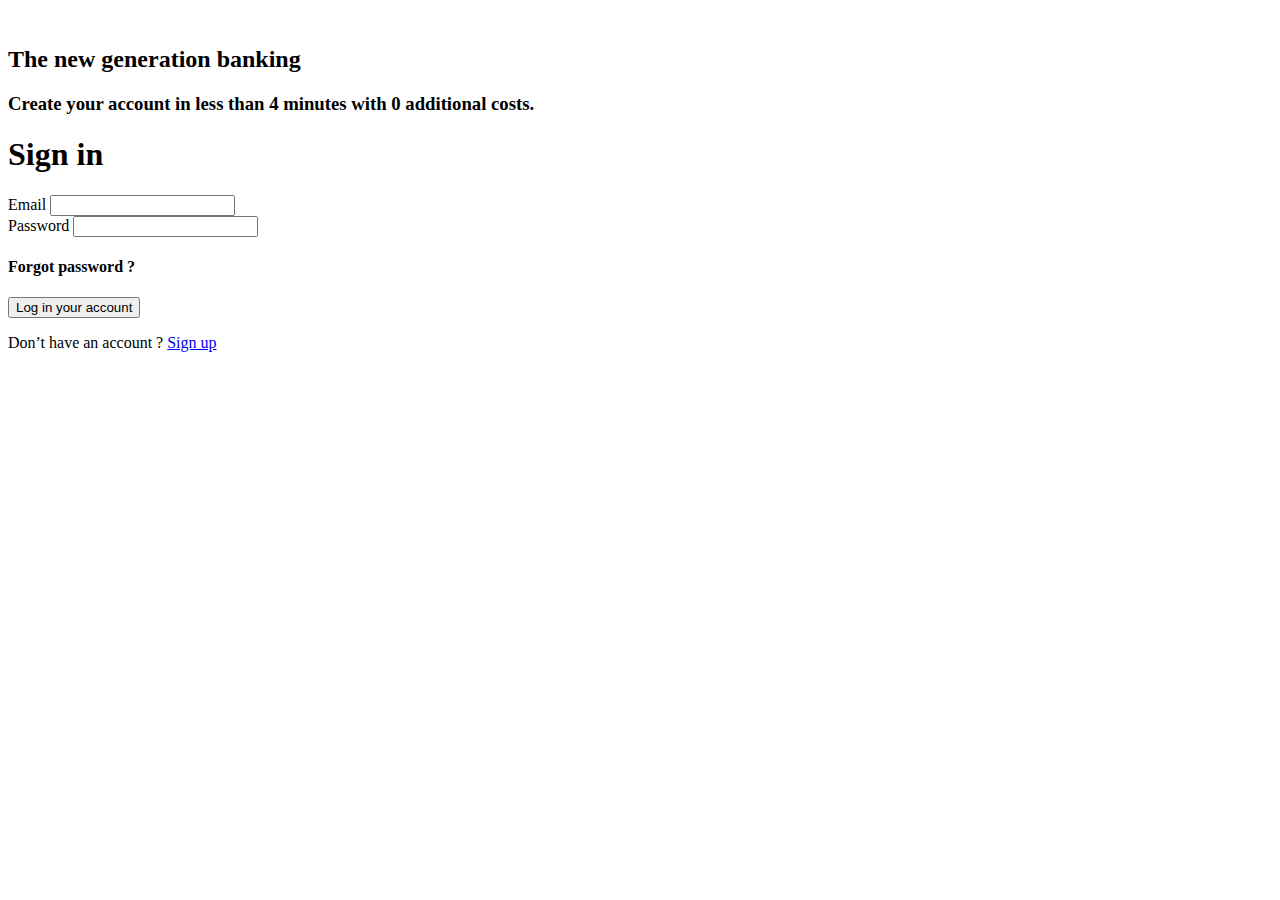
==== index.html @ 668b6afe "Update code" ====
<!DOCTYPE html>
<html lang="fr">
<head>
    <meta charset="UTF-8">
    <link href="https://fonts.googleapis.com/css2?family=Nunito+Sans:ital,wght@0,200;0,300;0,400;0,600;0,700;0,800;0,900;1,200;1,300;1,400;1,600;1,700;1,800;1,900&display=swap" rel="stylesheet">
    <title>Bank Inc - Sign in</title>
    <link href="style.css" rel="stylesheet">
</head>
<body>
  <main>
    <section class="visual">
      <div>
        <img src="assets/logo.svg" alt="">
        <h2>The new generation banking</h2>
        <h3>Create your account in less than 4 minutes with 0 additional costs.</h3>
      </div>
    </section>
    <section class="form">
      <form action="index.html" method="post">
        <h1>Sign in</h1>
        <div class="inputs">
          <label class="txt_description" for="email-input">Email</label>
          <input class="body_txt" id="email-input" type="email" placeholder="" name="email" required>
        </div>
        <div class="inputs">
          <label class="txt_description" for="password-input">Password</label>
          <input class="body_txt" id="password-input" type="password" placeholder="" name="password" required>
        </div>
        <h4>Forgot password ?</h4>
        <input type="submit" class='button_default button_txt js-submit-login-button' value="Log in your account" >
        <p class="body_txt">Don’t have an account ? <a class="accentuation" href="signup.html">Sign up</a></p>
      </form>
    </section>
  </main>
  <script src="script.js" ></script>
</body>
</html>
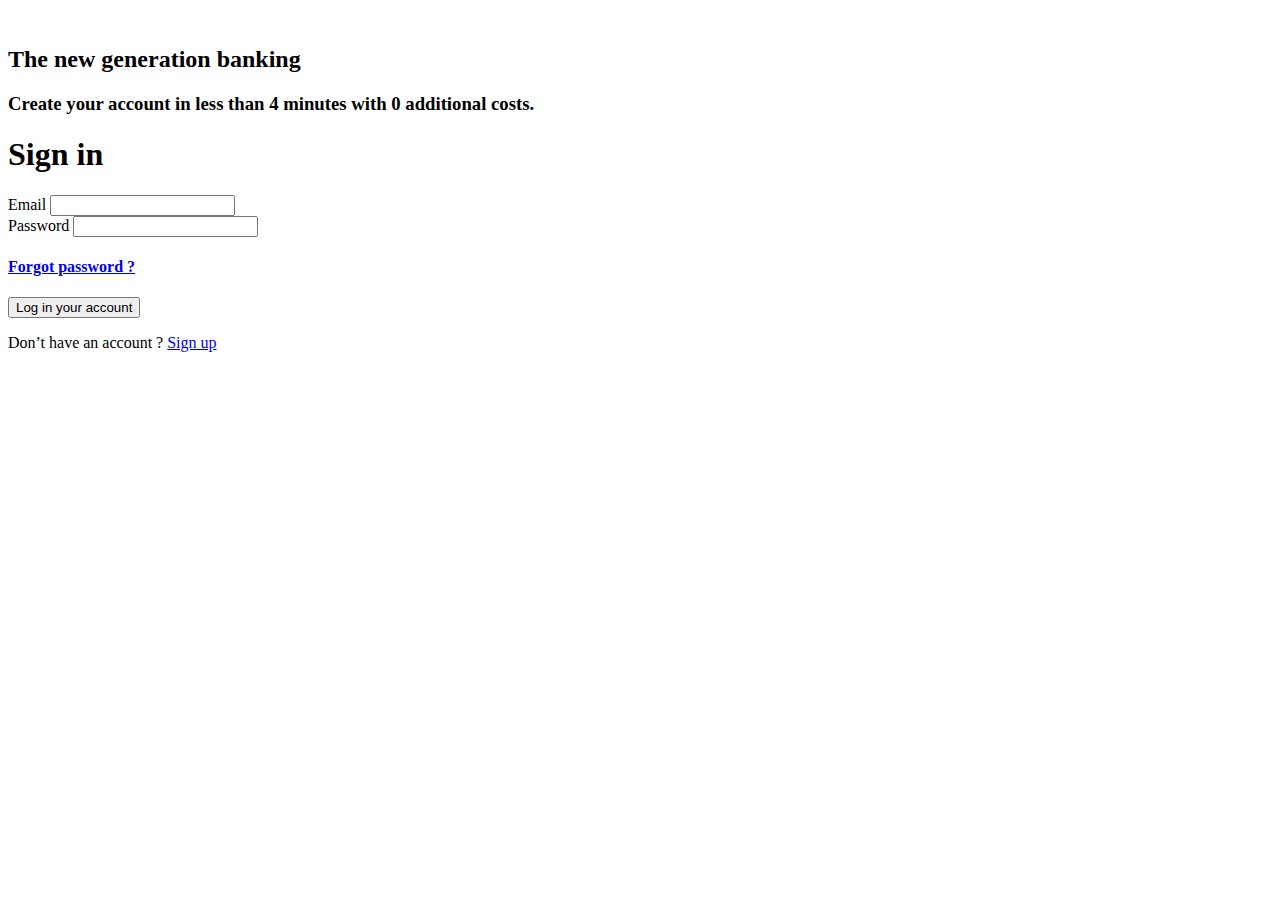
==== commit 6248a9fd: "Unsee's class forget" ====
--- a/index.html
+++ b/index.html
@@ -5,6 +5,7 @@
     <link href="https://fonts.googleapis.com/css2?family=Nunito+Sans:ital,wght@0,200;0,300;0,400;0,600;0,700;0,800;0,900;1,200;1,300;1,400;1,600;1,700;1,800;1,900&display=swap" rel="stylesheet">
     <title>Bank Inc - Sign in</title>
     <link href="style.css" rel="stylesheet">
+    <link href="styles/style_signin.css" rel="stylesheet">
 </head>
 <body>
   <main>
@@ -22,13 +23,13 @@
           <label class="txt_description" for="email-input">Email</label>
           <input class="body_txt" id="email-input" type="email" placeholder="" name="email" required>
         </div>
-        <div class="inputs">
+        <div class="inputs unsee">
           <label class="txt_description" for="password-input">Password</label>
           <input class="body_txt" id="password-input" type="password" placeholder="" name="password" required>
         </div>
-        <h4>Forgot password ?</h4>
+        <h4><a href="pages/forgot_password.html">Forgot password ?</a></h4>
         <input type="submit" class='button_default button_txt js-submit-login-button' value="Log in your account" >
-        <p class="body_txt">Don’t have an account ? <a class="accentuation" href="signup.html">Sign up</a></p>
+        <p class="body_txt">Don’t have an account ? <a class="accentuation" href="pages/signup.html">Sign up</a></p>
       </form>
     </section>
   </main>
